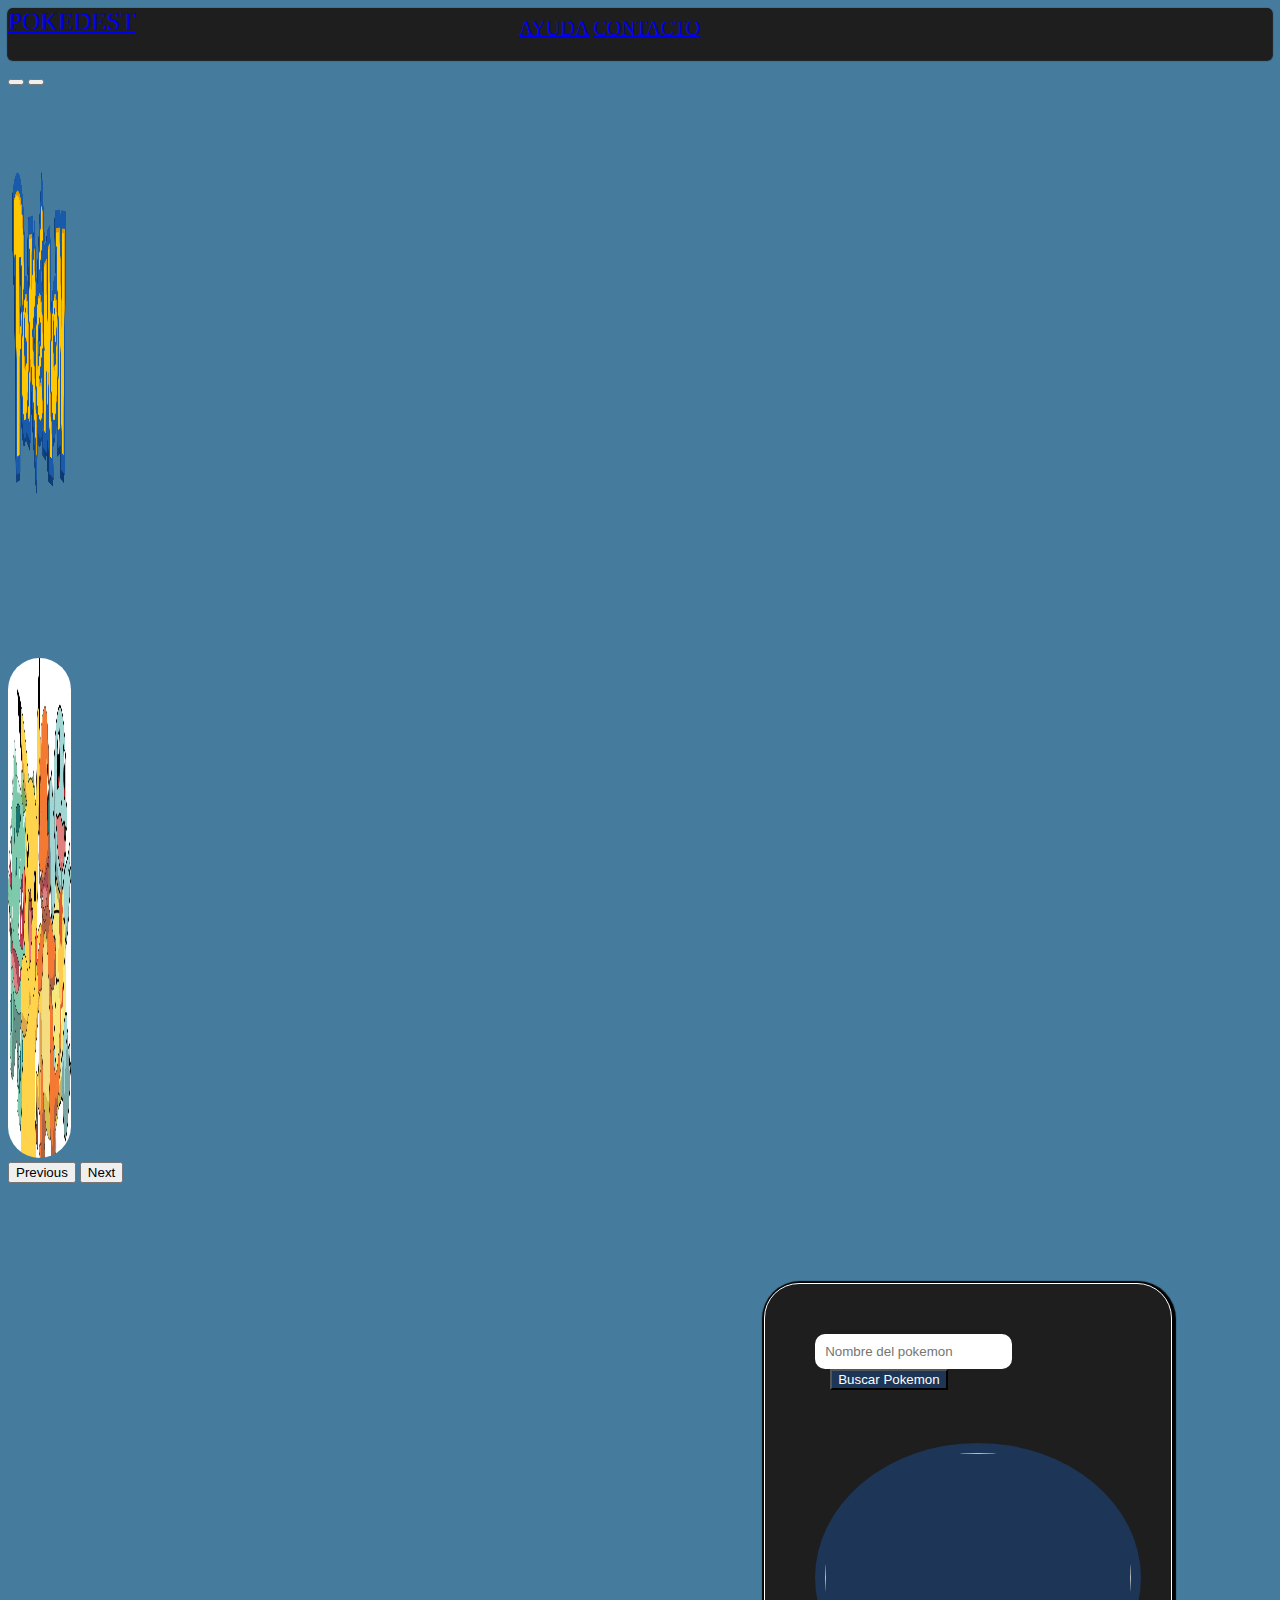
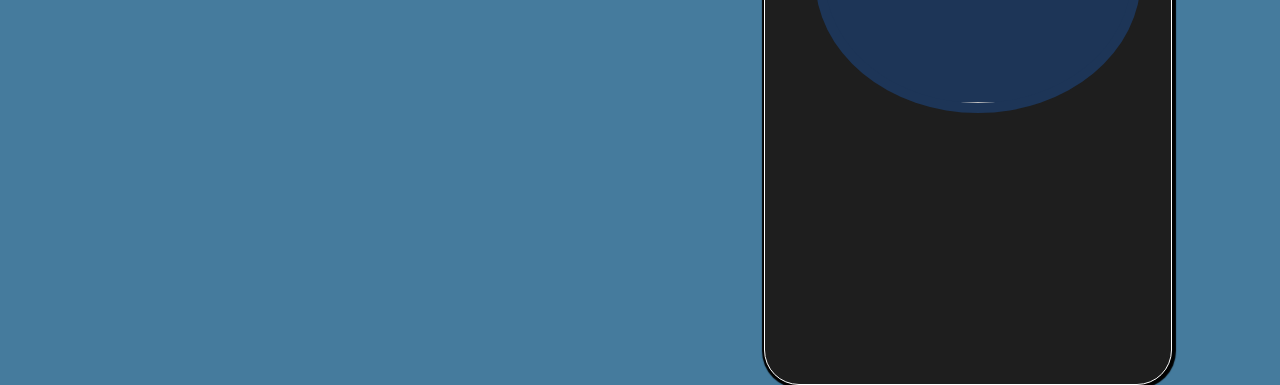
==== index.html @ f2ccdea9 "first commit" ====
<!DOCTYPE html>
<html lang="en">
<head>
    <meta charset="UTF-8">

    <link href="https://cdn.jsdelivr.net/npm/bootstrap@5.0.2/dist/css/bootstrap.min.css" rel="stylesheet" integrity="sha384-EVSTQN3/azprG1Anm3QDgpJLIm9Nao0Yz1ztcQTwFspd3yD65VohhpuuCOmLASjC" crossorigin="anonymous">
    <script src="https://cdn.jsdelivr.net/npm/bootstrap@5.0.2/dist/js/bootstrap.bundle.min.js" integrity="sha384-MrcW6ZMFYlzcLA8Nl+NtUVF0sA7MsXsP1UyJoMp4YLEuNSfAP+JcXn/tWtIaxVXM" crossorigin="anonymous"></script>
    <link rel="stylesheet" href="css/estilos.css">
    <script src="jquery.js"></script>
    <script src="main.js"></script>
    <title>Pokedest</title>
    
</head>
<body>

 <!--BARRA DE NAVEGACION DEL SITIO-->
   <nav id="nav-conteiner" class="container-fluid w-100 border b-1 border-dark bg-dark d-flex ">
       <a id="titulo-pokemon-general" class="text-warning p-1 text-decoration-none" style="font-size: 25px;" href="index.html">POKEDEST</a>
       <a class="nav-a text-warning p-1 text-decoration-none" href="pages/Ayuda.html">Ayuda</a>
       <a class="nav-a text-warning p-1 text-decoration-none" href="pages/Contacto.html">Contacto</a>
   </nav>

 <!--CAROUSEL-->
 <div id="carouselExampleCaptions" class="carousel container slide" data-bs-ride="false">
  <div class="carousel-indicators">
    <button type="button" data-bs-target="#carouselExampleCaptions" data-bs-slide-to="0" class="active" aria-current="true" aria-label="Slide 1"></button>
    <button type="button" data-bs-target="#carouselExampleCaptions" data-bs-slide-to="1" aria-label="Slide 2"></button>
  </div>
  <div class="carousel-inner">
    <div class="carousel-item active">
      <img src="img/Pokemon-titulo.png" id="img-title" class="d-block w-100 tam" alt="...">
      <div class="carousel-caption div-general-parrafo d-none d-md-block">
        <p id="titulo-parrafo" class="container text-center  fs-5 text-wrap ">Pokémon es una franquicia de medios que originalmente comenzó como un videojuego RPG, pero debido a su popularidad ha logrado expandirse a otros medios de entretenimiento como series de televisión, películas, juegos de cartas, ropa, entre otros, convirtiéndose en una marca que es reconocida en el mercado mundial.</p>
      </div>
    </div>
    <div class="carousel-item">
      <img src="img/Pokemones.png" class="d-block w-100 tam" alt="...">
      <div class="carousel-caption d-none d-md-block">
      </div>
    </div>
  </div>
  <button class="carousel-control-prev" type="button" data-bs-target="#carouselExampleCaptions" data-bs-slide="prev">
    <span class="carousel-control-prev-icon" aria-hidden="true"></span>
    <span class="visually-hidden">Previous</span>
  </button>
  <button class="carousel-control-next" type="button" data-bs-target="#carouselExampleCaptions" data-bs-slide="next">
    <span class="carousel-control-next-icon" aria-hidden="true"></span>
    <span class="visually-hidden">Next</span>
  </button>
</div>

<div class="container-fluid div-general">
<!--GRILLA DE POKEMONES-->
<section id="render-pokemones" class="container text-break section-div-pokemon"> 
</section>

<!--BUSCADOR-->
<div class="div-buscador container-fluid container">
  
  <input id="input-pokemon" type="text" class="buscador" placeholder="Nombre del pokemon">
  <button id="boton" class="btn p-2 boton-busqueda">Buscar Pokemon</button>
  
  <div class="div-especificaciones">
    
    <img id="imagen-buscador" width="100%" height="100%" > 
    <h2 id="nombre-buscador" class="text-white"></h2>
    <p id="habilidad-buscador"></p>
  </div>
</div>
</div>
</body>
</html>
---- css/estilos.css ----
body{
   background-color: #457b9d;
}
#nav-conteiner{
    box-shadow: 0px 1.5px 1px 1px #1e1e1e;
    border-radius: 5px;
    height: 50px;
    background-color: #1e1e1e;
}
#titulo-pokemon-general:hover{
    animation-duration: 1s;
    animation-name: pokedest;
    animation-iteration-count: infinite;
}
@keyframes pokedest {
    0%{
        transform:rotate(10deg);
    }
    50%{
        transform: rotate(-10deg);
    }
    100%{
        transform:rotate(10deg);  
    }
}
#nav-conteiner a{
    width: 25%;
    text-align: center;
    text-transform: uppercase;
}
#nav-conteiner .nav-a{
    font-size: 20px;
    position: relative;
    top: 5px;
    left: 30%;
    width: 15%;
}
#nav-conteiner a:hover{
    border-radius: 100px;
    font-size:25px;
}
/*IMAGENES DEL CAROUSEL*/
.tam{
    border-radius: 50px;
    width: 5%;
    height: 500px;
}
/*ESPECIFICACIONES CAROUSEL*/
.carousel{
    margin-top: 10px;
}
.div-general-parrafo p{
    visibility: hidden;
}
.div-general-parrafo:hover #titulo-parrafo{
    background-color: #1e1e1e;
    border-radius: 50px;
    padding: 30px;
    height: 200px;
    visibility: visible;
    color:white;
    opacity: 0.8;
    font-style: italic;
    font-size: 35px;
}
/*SECCION GRILLA DE POKEMONES*/
.section-div-pokemon{
   width: 70%;
   height: 100%;
   display: flex;
   flex-direction: row;
   gap: 15px;
   flex-wrap:wrap;
   margin-top: 100px;
}
.div-pokemon{
    border: 1px solid white;
    color: white;
    font-style: italic;
    font-size: 30px;
    width: 20%;
    height: 400px;
    margin-top: 5px;
    border-radius: 25px;
    background-color: #1d3557;
    box-shadow: 1px 1px 1px 3px black;
    cursor: pointer;
}
.div-pokemon:hover{
    animation-name: poketarjet;
    animation-duration: 3s;
    animation-iteration-count: infinite;
    cursor: pointer;
    transition: 2s;
}
@keyframes poketarjet {
    0%{
        transform:rotateY(45deg);
    }
    50%{
        transform: rotateY(-45deg);
    }
    100%{
        transform:rotateY(45deg);  
    }
}
.div-pokemon h2{
    text-align: center;
    position: relative;
    top: 300px;
    font-size: 80%;
}
.img-pokemon{
    width: 60%;
    height: 200px;
    position: relative;
    top: 5px;
    left: 20%;
    background-color: #eee;
    border-radius: 25px;
    box-shadow: 0px 2px 2px 0px white;
}

/*BOX GENERAL GRILLA DE POKEMON - BUSCADOR*/
.div-general{
    display: flex;
}
/*SECCION DE BUSQUEDA*/
.div-buscador{
    padding: 50px;
    width: 25%;
    height: 600px;
    border-radius: 35px;
    border: 1px solid white;
    background-color: #1e1e1e;
    position: relative;
    top: 100px;
    right: 100px;
    box-shadow: 1px 1px 1px 3px black;
}
#nombre-buscador{
    text-decoration: underline;
    text-transform: uppercase;
}
.buscador{
    padding: 10px; 
    border-radius: 10px;
    border: 0;
}
.boton-busqueda{
    margin-left: 15px;
    margin-bottom: 3px;
    background-color: #1d3557;
    color: white;
}
.boton-busqueda:hover{
    border-color: white;
    color: white;
}
.boton-busqueda:active{
     border-color:white;
     color: gray;
}

.div-especificaciones{
    text-align: center;
    width: 100%;
    height: 250px;
    margin-top: 50px;
    border-radius: 25px;
}
#habilidad-buscador{
    font-size: 40px;
    color: white;
}
#imagen-buscador{
    border-radius: 70%;
    border:10px solid #1d3557;
    background-color: #1d3557;
}
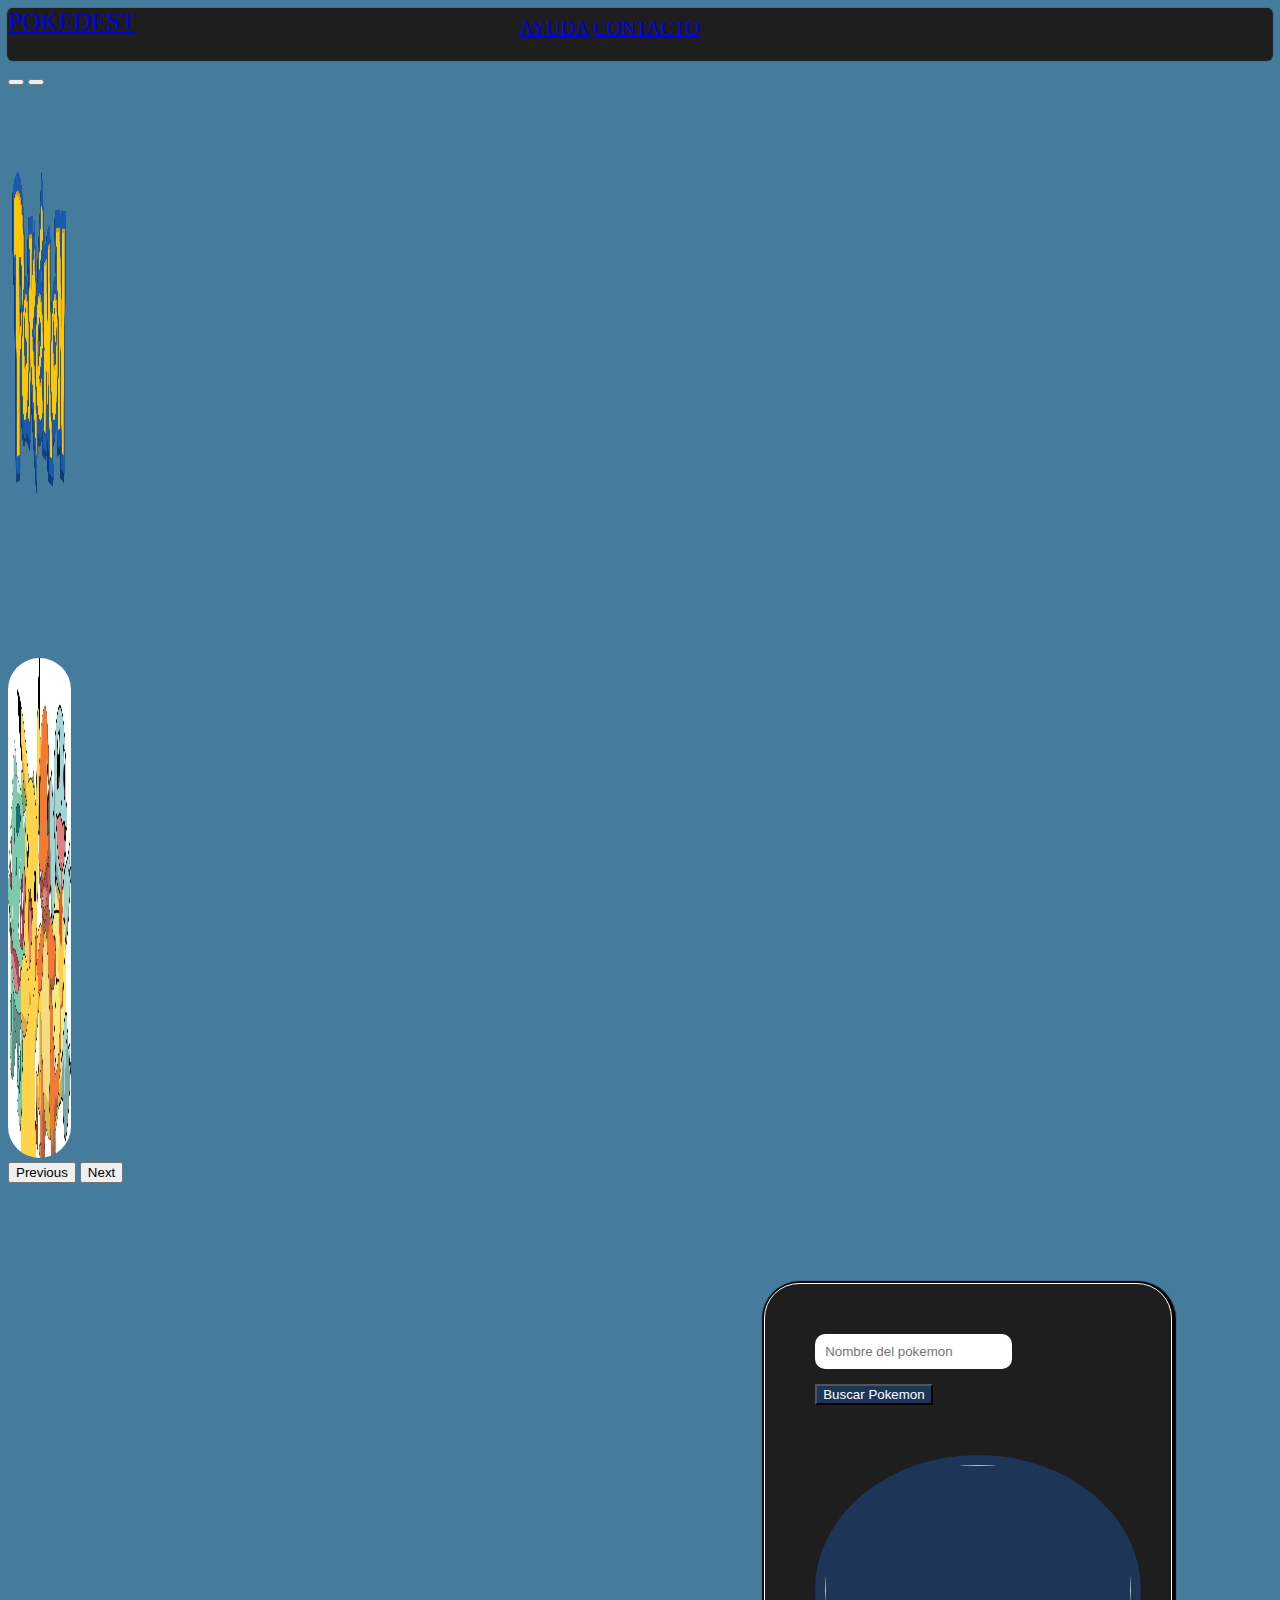
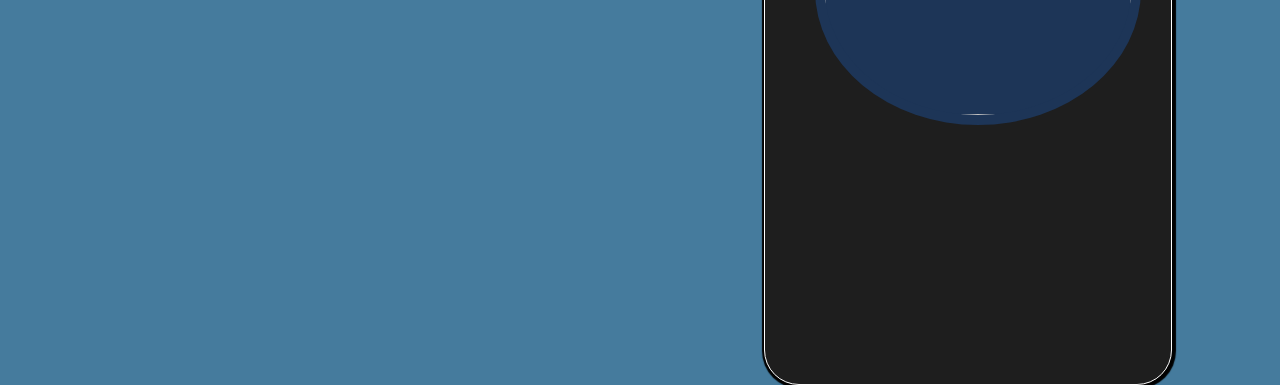
==== commit e8b78aec: "nuevos cambios" ====
--- a/index.html
+++ b/index.html
@@ -55,16 +55,16 @@
 </section>
 
 <!--BUSCADOR-->
-<div class="div-buscador container-fluid container">
+<div class="div-buscador container">
   
-  <input id="input-pokemon" type="text" class="buscador" placeholder="Nombre del pokemon">
+  <input id="input-pokemon" type="text" class="buscador container" placeholder="Nombre del pokemon">
   <button id="boton" class="btn p-2 boton-busqueda">Buscar Pokemon</button>
   
-  <div class="div-especificaciones">
-    
-    <img id="imagen-buscador" width="100%" height="100%" > 
-    <h2 id="nombre-buscador" class="text-white"></h2>
-    <p id="habilidad-buscador"></p>
+  <div class="div-especificaciones container">
+  
+    <img id="imagen-buscador" class="container" width="100%" height="100%" >  
+    <h2 id="nombre-buscador" class=" container text-white"></h2>
+    <p id="habilidad-buscador" class="container"></p>
   </div>
 </div>
 </div>
--- a/css/estilos.css
+++ b/css/estilos.css
@@ -141,6 +141,7 @@
 #nombre-buscador{
     text-decoration: underline;
     text-transform: uppercase;
+    font-size: 30px;
 }
 .buscador{
     padding: 10px; 
@@ -148,8 +149,7 @@
     border: 0;
 }
 .boton-busqueda{
-    margin-left: 15px;
-    margin-bottom: 3px;
+    margin-top: 15px;
     background-color: #1d3557;
     color: white;
 }
@@ -170,7 +170,7 @@
     border-radius: 25px;
 }
 #habilidad-buscador{
-    font-size: 40px;
+    font-size: 30px;
     color: white;
 }
 #imagen-buscador{
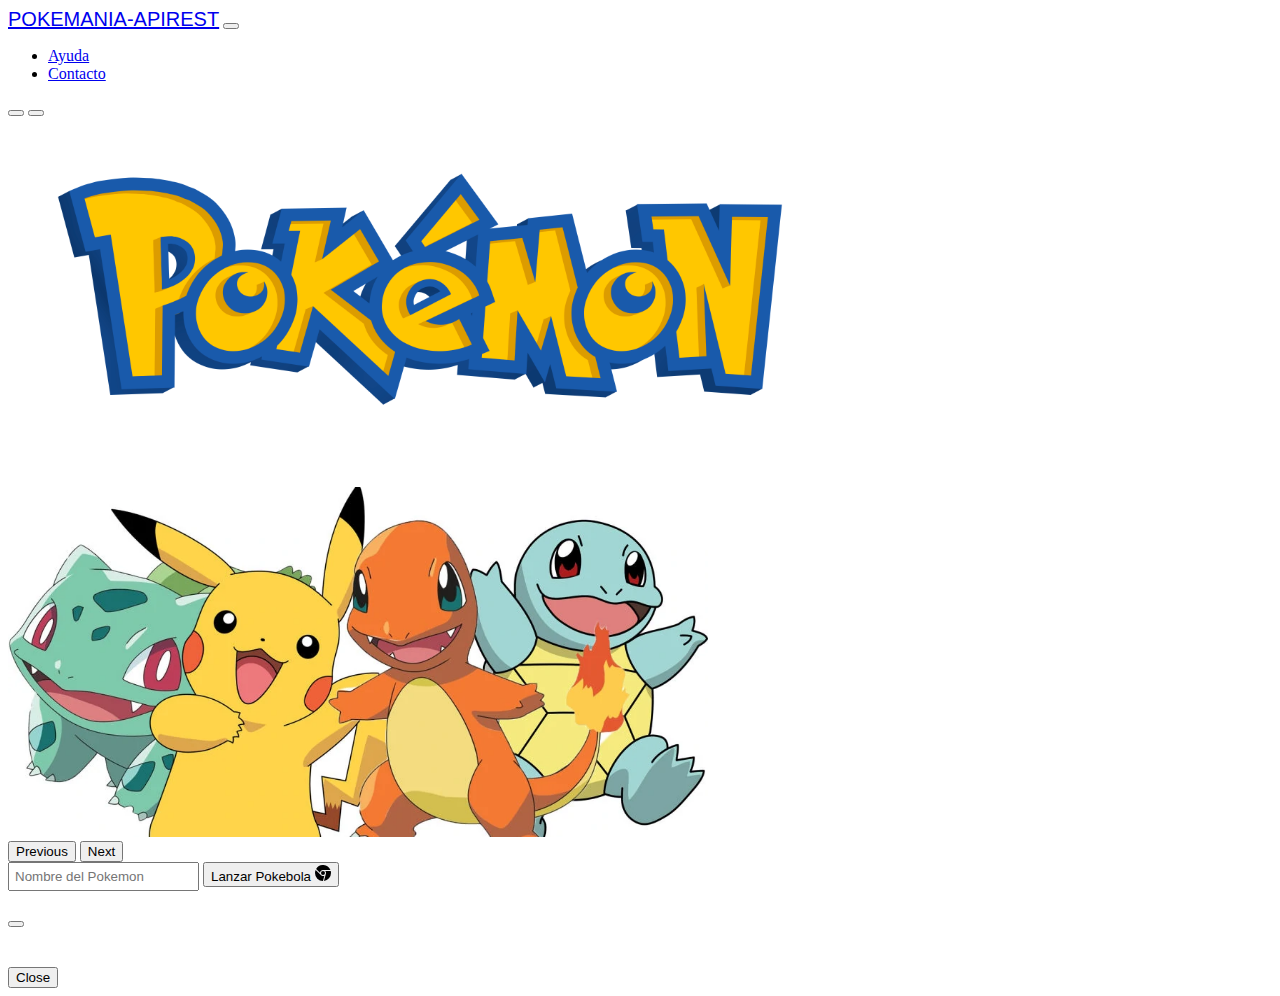
==== commit 281927e6: "cambios" ====
--- a/index.html
+++ b/index.html
@@ -4,21 +4,36 @@
     <meta charset="UTF-8">
 
     <link href="https://cdn.jsdelivr.net/npm/bootstrap@5.0.2/dist/css/bootstrap.min.css" rel="stylesheet" integrity="sha384-EVSTQN3/azprG1Anm3QDgpJLIm9Nao0Yz1ztcQTwFspd3yD65VohhpuuCOmLASjC" crossorigin="anonymous">
-    <script src="https://cdn.jsdelivr.net/npm/bootstrap@5.0.2/dist/js/bootstrap.bundle.min.js" integrity="sha384-MrcW6ZMFYlzcLA8Nl+NtUVF0sA7MsXsP1UyJoMp4YLEuNSfAP+JcXn/tWtIaxVXM" crossorigin="anonymous"></script>
+    
     <link rel="stylesheet" href="css/estilos.css">
     <script src="jquery.js"></script>
     <script src="main.js"></script>
-    <title>Pokedest</title>
+    <title>Home | Pokedest</title>
     
 </head>
 <body>
 
  <!--BARRA DE NAVEGACION DEL SITIO-->
-   <nav id="nav-conteiner" class="container-fluid w-100 border b-1 border-dark bg-dark d-flex ">
-       <a id="titulo-pokemon-general" class="text-warning p-1 text-decoration-none" style="font-size: 25px;" href="index.html">POKEDEST</a>
-       <a class="nav-a text-warning p-1 text-decoration-none" href="pages/Ayuda.html">Ayuda</a>
-       <a class="nav-a text-warning p-1 text-decoration-none" href="pages/Contacto.html">Contacto</a>
-   </nav>
+
+  <nav class="navbar navbar-expand-lg navbar-light bg-dark">
+    <div class="container-fluid">
+      <a id="titulo" class="navbar-brand text-white" href="index.html">POKEMANIA-APIREST</a>
+      <button class="navbar-toggler bg-white" type="button" data-bs-toggle="collapse" data-bs-target="#navbarNav" aria-controls="navbarNav" aria-expanded="false" aria-label="Toggle navigation">
+        <span class="navbar-toggler-icon"></span>
+      </button>
+      <div class="collapse navbar-collapse" id="navbarNav">
+        <ul class="navbar-nav">
+          <li class="nav-item">
+            <a class="nav-link active text-white" aria-current="page" href="pages/Ayuda.html">Ayuda</a>
+          </li>
+          <li class="nav-item">
+            <a class="nav-link text-white" href="pages/Contacto.html">Contacto</a>
+          </li>
+        </ul>
+      </div>
+    </div>
+  </nav>
+
 
  <!--CAROUSEL-->
  <div id="carouselExampleCaptions" class="carousel container slide" data-bs-ride="false">
@@ -28,13 +43,13 @@
   </div>
   <div class="carousel-inner">
     <div class="carousel-item active">
-      <img src="img/Pokemon-titulo.png" id="img-title" class="d-block w-100 tam" alt="...">
+      <img src="img/Pokemon-titulo.png" class="img-title d-block w-100 tam" alt="...">
       <div class="carousel-caption div-general-parrafo d-none d-md-block">
-        <p id="titulo-parrafo" class="container text-center  fs-5 text-wrap ">Pokémon es una franquicia de medios que originalmente comenzó como un videojuego RPG, pero debido a su popularidad ha logrado expandirse a otros medios de entretenimiento como series de televisión, películas, juegos de cartas, ropa, entre otros, convirtiéndose en una marca que es reconocida en el mercado mundial.</p>
+        <p id="titulo-parrafo" class="container text-center  fs-5 text-wrap "></p>
       </div>
     </div>
     <div class="carousel-item">
-      <img src="img/Pokemones.png" class="d-block w-100 tam" alt="...">
+      <img src="img/Pokemones.png" class="img-title d-block w-100 tam" alt="...">
       <div class="carousel-caption d-none d-md-block">
       </div>
     </div>
@@ -49,24 +64,47 @@
   </button>
 </div>
 
-<div class="container-fluid div-general">
-<!--GRILLA DE POKEMONES-->
-<section id="render-pokemones" class="container text-break section-div-pokemon"> 
-</section>
+<!--MODAL-->
+<div class="container text-center my-3">
 
-<!--BUSCADOR-->
-<div class="div-buscador container">
+  <input type="text" id="input-pokemon" placeholder="Nombre del Pokemon" class="input-pokemon text-center">
   
-  <input id="input-pokemon" type="text" class="buscador container" placeholder="Nombre del pokemon">
-  <button id="boton" class="btn p-2 boton-busqueda">Buscar Pokemon</button>
-  
-  <div class="div-especificaciones container">
-  
-    <img id="imagen-buscador" class="container" width="100%" height="100%" >  
-    <h2 id="nombre-buscador" class=" container text-white"></h2>
-    <p id="habilidad-buscador" class="container"></p>
+  <button type="button" id="boton" class="btn btn-dark text-white text-center  mx-1 my-1" data-bs-toggle="modal" data-bs-target="#exampleModal">
+    Lanzar Pokebola
+    <svg xmlns="http://www.w3.org/2000/svg" width="16" height="16" fill="currentColor" class="bi bi-browser-chrome" viewBox="0 0 16 16">
+      <path fill-rule="evenodd" d="M16 8a8.001 8.001 0 0 1-7.022 7.94l1.902-7.098a2.995 2.995 0 0 0 .05-1.492A2.977 2.977 0 0 0 10.237 6h5.511A8 8 0 0 1 16 8ZM0 8a8 8 0 0 0 7.927 8l1.426-5.321a2.978 2.978 0 0 1-.723.255 2.979 2.979 0 0 1-1.743-.147 2.986 2.986 0 0 1-1.043-.7L.633 4.876A7.975 7.975 0 0 0 0 8Zm5.004-.167L1.108 3.936A8.003 8.003 0 0 1 15.418 5H8.066a2.979 2.979 0 0 0-1.252.243 2.987 2.987 0 0 0-1.81 2.59ZM8 10a2 2 0 1 0 0-4 2 2 0 0 0 0 4Z"/>
+    </svg></button>
+</div>
+
+
+<!-- Modal correcto -->
+<div class="modal fade" id="exampleModal" tabindex="-1" aria-labelledby="exampleModalLabel" aria-hidden="true">
+  <div class="modal-dialog">
+    <div class="modal-content">
+      <div class="modal-header">
+        <h3 class="modal-title nombrePokemon text-center" id="exampleModalLabel"></h3>
+        <button type="button" class="btn-close" data-bs-dismiss="modal" aria-label="Close"></button>
+      </div>
+      <div class="modal-body">
+        <img id="img" class="container" />
+        <h4 id="atributoPokemon" class="text-center"></h4>
+      </div>
+      <div class="modal-footer">
+        <button type="button" class="btn btn-dark text-white" data-bs-dismiss="modal">Close</button>
+      </div>
+    </div>
   </div>
 </div>
-</div>
+
+
+
+   <!--GRILLA DE POKEMONES-->
+  <main class="container text-center">
+      <div class="row render-pokemones container"></div>
+  </main>
+       
+
+
+<script src="https://cdn.jsdelivr.net/npm/bootstrap@5.0.2/dist/js/bootstrap.bundle.min.js" integrity="sha384-MrcW6ZMFYlzcLA8Nl+NtUVF0sA7MsXsP1UyJoMp4YLEuNSfAP+JcXn/tWtIaxVXM" crossorigin="anonymous"></script>
 </body>
 </html>--- a/css/estilos.css
+++ b/css/estilos.css
@@ -1,180 +1,24 @@
 body{
-   background-color: #457b9d;
+   background-color: white;
 }
-#nav-conteiner{
-    box-shadow: 0px 1.5px 1px 1px #1e1e1e;
-    border-radius: 5px;
-    height: 50px;
-    background-color: #1e1e1e;
-}
-#titulo-pokemon-general:hover{
-    animation-duration: 1s;
-    animation-name: pokedest;
-    animation-iteration-count: infinite;
-}
-@keyframes pokedest {
-    0%{
-        transform:rotate(10deg);
-    }
-    50%{
-        transform: rotate(-10deg);
-    }
-    100%{
-        transform:rotate(10deg);  
-    }
-}
-#nav-conteiner a{
-    width: 25%;
-    text-align: center;
-    text-transform: uppercase;
-}
-#nav-conteiner .nav-a{
-    font-size: 20px;
-    position: relative;
-    top: 5px;
-    left: 30%;
-    width: 15%;
-}
-#nav-conteiner a:hover{
-    border-radius: 100px;
-    font-size:25px;
-}
-/*IMAGENES DEL CAROUSEL*/
-.tam{
-    border-radius: 50px;
-    width: 5%;
-    height: 500px;
-}
-/*ESPECIFICACIONES CAROUSEL*/
-.carousel{
-    margin-top: 10px;
-}
-.div-general-parrafo p{
-    visibility: hidden;
-}
-.div-general-parrafo:hover #titulo-parrafo{
-    background-color: #1e1e1e;
-    border-radius: 50px;
-    padding: 30px;
-    height: 200px;
-    visibility: visible;
-    color:white;
-    opacity: 0.8;
-    font-style: italic;
-    font-size: 35px;
-}
-/*SECCION GRILLA DE POKEMONES*/
-.section-div-pokemon{
-   width: 70%;
-   height: 100%;
-   display: flex;
-   flex-direction: row;
-   gap: 15px;
-   flex-wrap:wrap;
-   margin-top: 100px;
-}
-.div-pokemon{
-    border: 1px solid white;
-    color: white;
-    font-style: italic;
-    font-size: 30px;
-    width: 20%;
-    height: 400px;
-    margin-top: 5px;
-    border-radius: 25px;
-    background-color: #1d3557;
-    box-shadow: 1px 1px 1px 3px black;
-    cursor: pointer;
-}
-.div-pokemon:hover{
-    animation-name: poketarjet;
-    animation-duration: 3s;
-    animation-iteration-count: infinite;
-    cursor: pointer;
-    transition: 2s;
-}
-@keyframes poketarjet {
-    0%{
-        transform:rotateY(45deg);
-    }
-    50%{
-        transform: rotateY(-45deg);
-    }
-    100%{
-        transform:rotateY(45deg);  
-    }
-}
-.div-pokemon h2{
-    text-align: center;
-    position: relative;
-    top: 300px;
-    font-size: 80%;
+.caja-pokemon{
+   max-width: 200px;
 }
 .img-pokemon{
-    width: 60%;
-    height: 200px;
-    position: relative;
-    top: 5px;
-    left: 20%;
-    background-color: #eee;
-    border-radius: 25px;
-    box-shadow: 0px 2px 2px 0px white;
+   width: 50px;
+   height: 50px;
 }
-
-/*BOX GENERAL GRILLA DE POKEMON - BUSCADOR*/
-.div-general{
-    display: flex;
+.img-title{
+   max-height: 350px;
 }
-/*SECCION DE BUSQUEDA*/
-.div-buscador{
-    padding: 50px;
-    width: 25%;
-    height: 600px;
-    border-radius: 35px;
-    border: 1px solid white;
-    background-color: #1e1e1e;
-    position: relative;
-    top: 100px;
-    right: 100px;
-    box-shadow: 1px 1px 1px 3px black;
+#titulo{
+   font-family: "Monserrat", sans-serif;
+   font-size: 20px;
 }
-#nombre-buscador{
-    text-decoration: underline;
-    text-transform: uppercase;
-    font-size: 30px;
+.input-pokemon{
+   padding: 5px;
 }
-.buscador{
-    padding: 10px; 
-    border-radius: 10px;
-    border: 0;
+#img{
+   width: 100%;
+   height: 100%;
 }
-.boton-busqueda{
-    margin-top: 15px;
-    background-color: #1d3557;
-    color: white;
-}
-.boton-busqueda:hover{
-    border-color: white;
-    color: white;
-}
-.boton-busqueda:active{
-     border-color:white;
-     color: gray;
-}
-
-.div-especificaciones{
-    text-align: center;
-    width: 100%;
-    height: 250px;
-    margin-top: 50px;
-    border-radius: 25px;
-}
-#habilidad-buscador{
-    font-size: 30px;
-    color: white;
-}
-#imagen-buscador{
-    border-radius: 70%;
-    border:10px solid #1d3557;
-    background-color: #1d3557;
-}